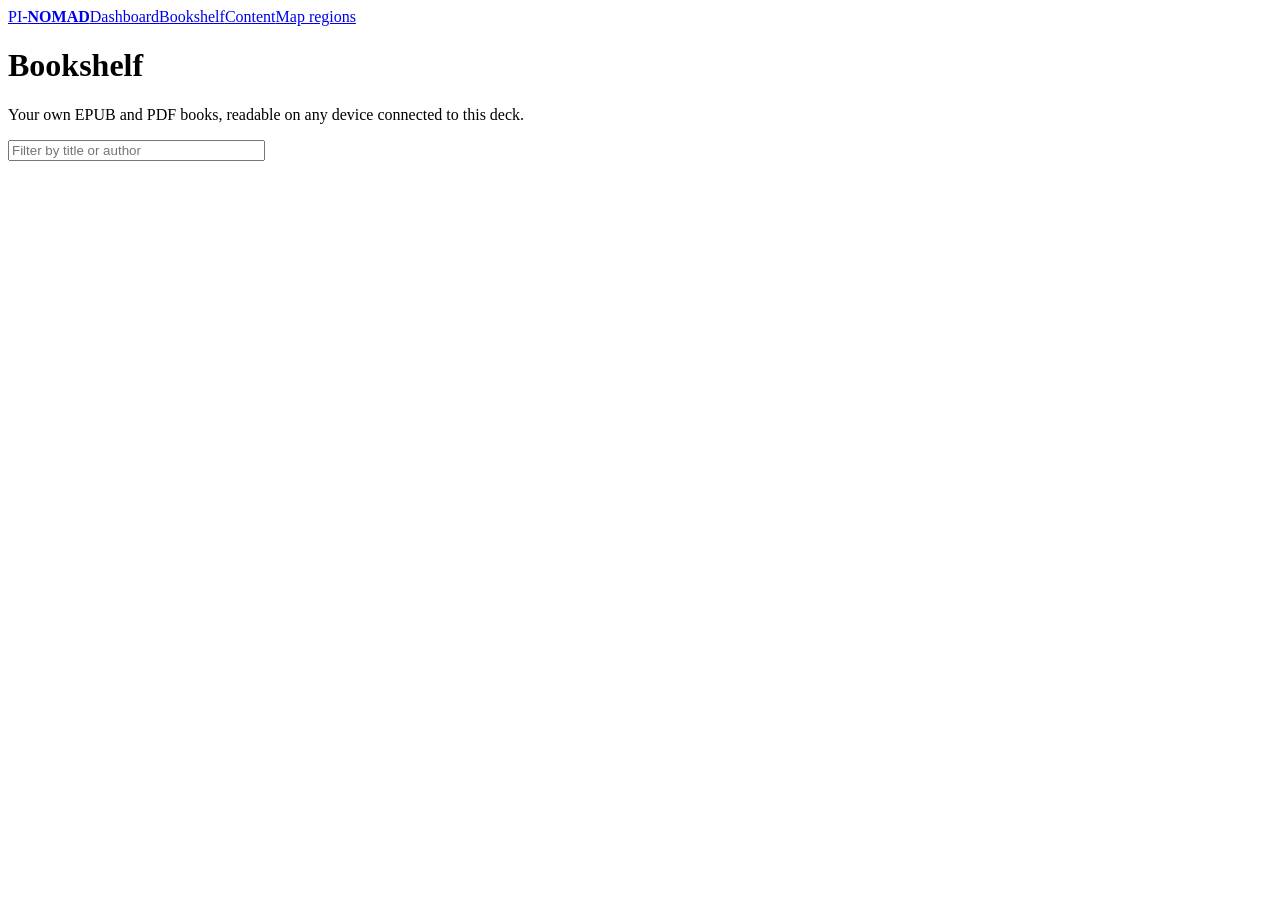
==== command-center/static/books/index.html @ 8ac101cd "Initial Pi-NOMAD: command center, ZIM manager, Protomaps maps, bookshelf Offline-first knowledge ser" ====
<!DOCTYPE html>
<html lang="en"><head><meta charset="utf-8"><meta name="viewport" content="width=device-width, initial-scale=1">
<title>Bookshelf - Pi-NOMAD</title><link rel="stylesheet" href="/style.css">
<style>
  .shelf { display:grid; grid-template-columns:repeat(auto-fill,minmax(150px,1fr)); gap:1.2rem 1rem; }
  a.book { color:inherit; text-decoration:none; display:block; }
  .cover { aspect-ratio:2/3; border-radius:8px; border:1px solid var(--line); background:var(--panel) center/cover no-repeat;
           display:flex; align-items:center; justify-content:center; padding:.7rem; text-align:center; font-size:.85rem; color:var(--mut); overflow:hidden; transition:transform .15s, border-color .15s; }
  a.book:hover .cover { transform:translateY(-3px); border-color:var(--acc); }
  .book b { display:block; margin-top:.5rem; font-size:.88rem; font-weight:500; line-height:1.3;
            display:-webkit-box; -webkit-line-clamp:2; -webkit-box-orient:vertical; overflow:hidden; }
  .book small { color:var(--mut); font-size:.78rem; }
  .tag { text-transform:uppercase; letter-spacing:.06em; }
</style></head>
<body>
<nav><a class="brand" href="/">PI-<b>NOMAD</b></a><a href="/">Dashboard</a><a class="cur" href="/books/">Bookshelf</a><a href="/zim.html">Content</a><a href="/maps/manage.html">Map regions</a></nav>
<div class="wrap">
  <h1>Bookshelf</h1>
  <p class="sub">Your own EPUB and PDF books, readable on any device connected to this deck.</p>
  <div class="row" style="margin:1rem 0"><input id="q" placeholder="Filter by title or author" size="30"><span class="mut" id="count"></span></div>
  <div class="shelf" id="shelf"></div>
  <div class="panel" id="empty" style="display:none">
    <b>No books yet.</b>
    <p class="mut">Open <a id="files" style="color:var(--acc)" href="#">Files</a>, go into the <b>books</b> folder and upload EPUB or PDF files. Subfolders are fine. A JPG or PNG with the same name as a book is used as its cover.</p>
  </div>
</div>
<script src="/shared.js"></script>
<script>
const enc = p => p.split("/").map(encodeURIComponent).join("/");
let all = [];
function draw() {
  const q = $("q").value.trim().toLowerCase();
  const list = all.filter(b => !q || (b.title + " " + b.author).toLowerCase().includes(q));
  $("count").textContent = all.length ? `${list.length} of ${all.length} books` : "";
  $("shelf").innerHTML = list.map(b => {
    const href = b.type === "pdf" ? "/books-data/" + enc(b.file) : "/books/read.html?book=" + encodeURIComponent(b.file);
    const bg = b.cover ? ` style="background-image:url('/api/books/cover?file=${encodeURIComponent(b.file).replace(/'/g, "%27")}')"` : "";
    return `<a class="book" href="${esc(href)}"${b.type === "pdf" ? ' target="_blank" rel="noopener"' : ""}>
      <div class="cover"${bg}>${b.cover ? "" : esc(b.title)}</div>
      <b>${esc(b.title)}</b><small>${b.author ? esc(b.author) + " · " : ""}<span class="tag">${b.type}</span> · ${fmt(b.size)}${b.broken ? ' · <span class="err">damaged</span>' : ""}</small></a>`;
  }).join("");
}
(async () => {
  $("files").href = `http://${location.hostname}:8083/files/books/`;
  try { all = await api("/api/books"); } catch (e) { all = []; }
  $("empty").style.display = all.length ? "none" : "block";
  $("q").oninput = draw; draw();
})();
</script>
</body></html>
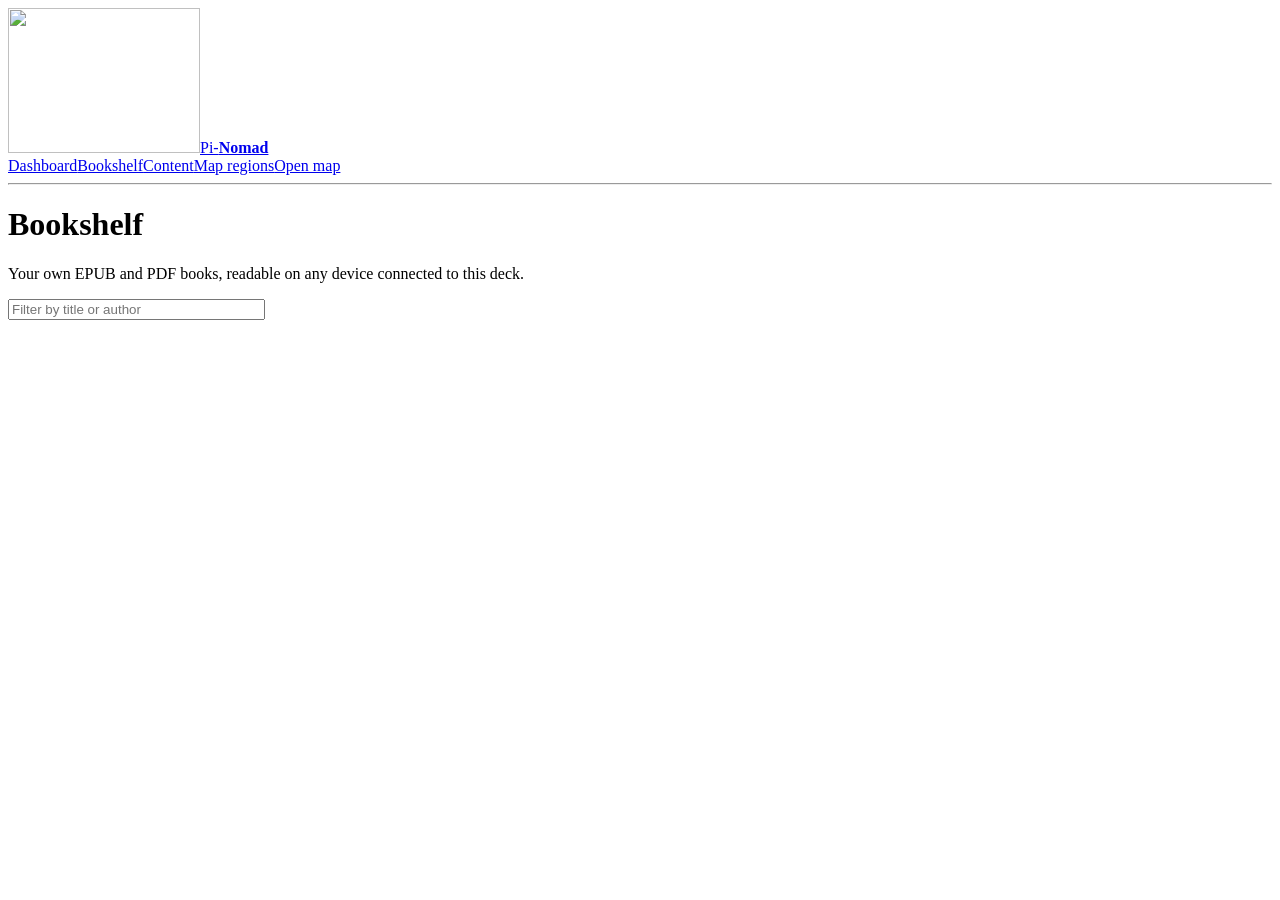
==== commit d0dca656: "Combine the Pi-tested fixes and redesign with the bookshelf, system panel and admin PIN The bookshel" ====
--- a/command-center/static/books/index.html
+++ b/command-center/static/books/index.html
@@ -1,27 +1,32 @@
 <!DOCTYPE html>
 <html lang="en"><head><meta charset="utf-8"><meta name="viewport" content="width=device-width, initial-scale=1">
-<title>Bookshelf - Pi-NOMAD</title><link rel="stylesheet" href="/style.css">
+<title>Bookshelf - Pi-Nomad</title><meta name="theme-color" content="#141c2d">
+<link rel="icon" type="image/png" href="/img/favicon.png"><link rel="apple-touch-icon" href="/img/apple-touch-icon.png"><link rel="stylesheet" href="/style.css">
 <style>
   .shelf { display:grid; grid-template-columns:repeat(auto-fill,minmax(150px,1fr)); gap:1.2rem 1rem; }
   a.book { color:inherit; text-decoration:none; display:block; }
-  .cover { aspect-ratio:2/3; border-radius:8px; border:1px solid var(--line); background:var(--panel) center/cover no-repeat;
+  .cover { aspect-ratio:2/3; border-radius:10px; border:1px solid var(--line); background:var(--panel) center/cover no-repeat;
            display:flex; align-items:center; justify-content:center; padding:.7rem; text-align:center; font-size:.85rem; color:var(--mut); overflow:hidden; transition:transform .15s, border-color .15s; }
-  a.book:hover .cover { transform:translateY(-3px); border-color:var(--acc); }
+  a.book:hover .cover { transform:translateY(-3px); border-color:var(--rust); }
   .book b { display:block; margin-top:.5rem; font-size:.88rem; font-weight:500; line-height:1.3;
             display:-webkit-box; -webkit-line-clamp:2; -webkit-box-orient:vertical; overflow:hidden; }
   .book small { color:var(--mut); font-size:.78rem; }
   .tag { text-transform:uppercase; letter-spacing:.06em; }
 </style></head>
 <body>
-<nav><a class="brand" href="/">PI-<b>NOMAD</b></a><a href="/">Dashboard</a><a class="cur" href="/books/">Bookshelf</a><a href="/zim.html">Content</a><a href="/maps/manage.html">Map regions</a></nav>
+<nav class="top"><a class="brand" href="/"><img src="/img/mark.png" alt="" width="192" height="145"><span>Pi-<b>Nomad</b></span></a>
+  <div class="links"><a href="/">Dashboard</a><a aria-current="page" href="/books/">Bookshelf</a><a href="/zim.html">Content</a><a href="/maps/manage.html">Map regions</a><a href="/maps/">Open map</a></div></nav>
+<hr class="bar-line">
 <div class="wrap">
-  <h1>Bookshelf</h1>
-  <p class="sub">Your own EPUB and PDF books, readable on any device connected to this deck.</p>
+  <div class="page-head">
+    <h1>Bookshelf</h1>
+    <p class="sub">Your own EPUB and PDF books, readable on any device connected to this deck.</p>
+  </div>
   <div class="row" style="margin:1rem 0"><input id="q" placeholder="Filter by title or author" size="30"><span class="mut" id="count"></span></div>
   <div class="shelf" id="shelf"></div>
   <div class="panel" id="empty" style="display:none">
     <b>No books yet.</b>
-    <p class="mut">Open <a id="files" style="color:var(--acc)" href="#">Files</a>, go into the <b>books</b> folder and upload EPUB or PDF files. Subfolders are fine. A JPG or PNG with the same name as a book is used as its cover.</p>
+    <p class="mut">Open <a id="files" href="#">Files</a>, go into the <b>books</b> folder and upload EPUB or PDF files. Subfolders are fine. A JPG or PNG with the same name as a book is used as its cover.</p>
   </div>
 </div>
 <script src="/shared.js"></script>
@@ -41,7 +46,7 @@
   }).join("");
 }
 (async () => {
-  $("files").href = `http://${location.hostname}:8083/files/books/`;
+  $("files").href = `http://${location.hostname}:8083/books/`;
   try { all = await api("/api/books"); } catch (e) { all = []; }
   $("empty").style.display = all.length ? "none" : "block";
   $("q").oninput = draw; draw();
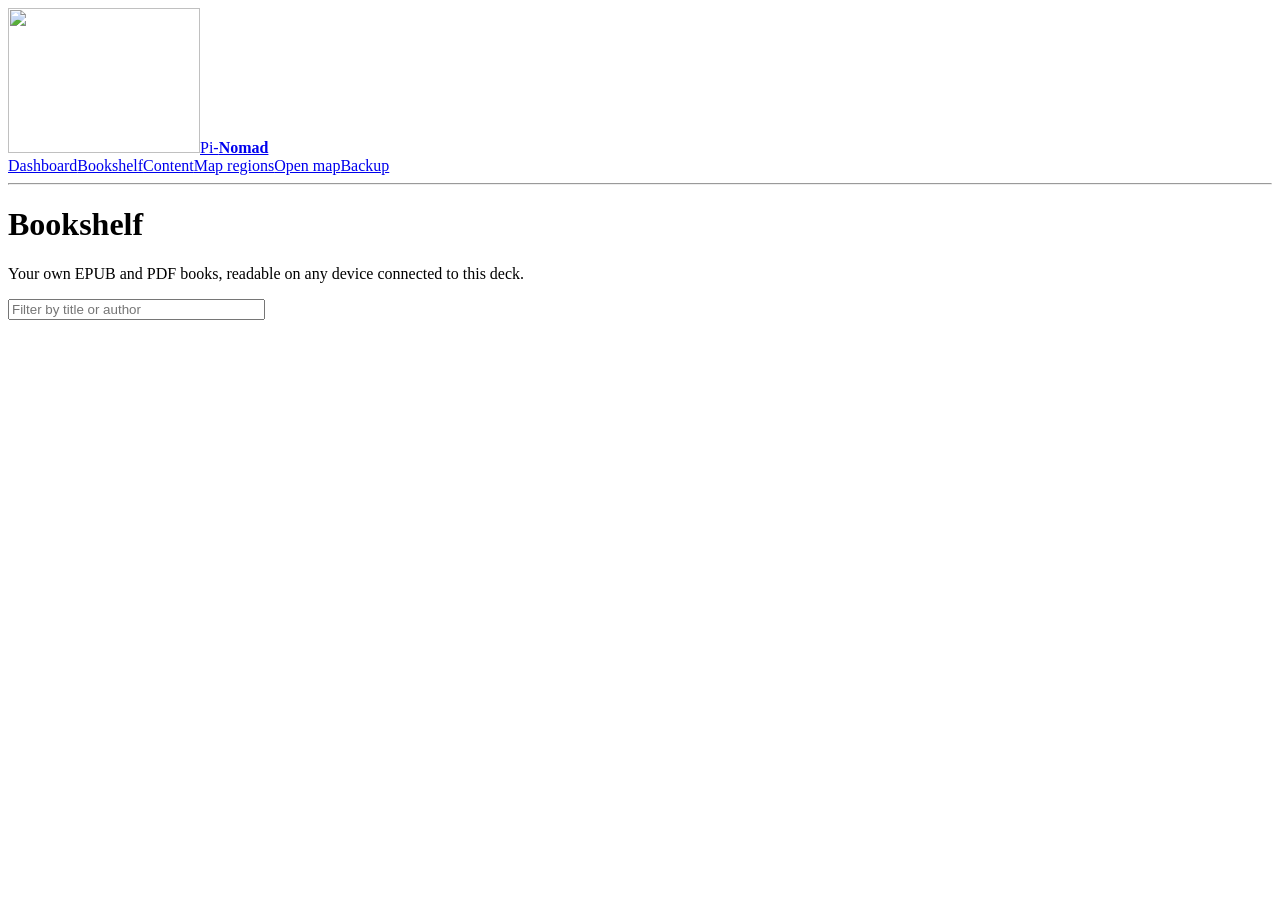
==== commit fa7ef264: "Add Backup: copy notes and books to a USB drive, or download the notes as a zip - Backup page lists " ====
--- a/command-center/static/books/index.html
+++ b/command-center/static/books/index.html
@@ -15,7 +15,7 @@
 </style></head>
 <body>
 <nav class="top"><a class="brand" href="/"><img src="/img/mark.png" alt="" width="192" height="145"><span>Pi-<b>Nomad</b></span></a>
-  <div class="links"><a href="/">Dashboard</a><a aria-current="page" href="/books/">Bookshelf</a><a href="/zim.html">Content</a><a href="/maps/manage.html">Map regions</a><a href="/maps/">Open map</a></div></nav>
+  <div class="links"><a href="/">Dashboard</a><a aria-current="page" href="/books/">Bookshelf</a><a href="/zim.html">Content</a><a href="/maps/manage.html">Map regions</a><a href="/maps/">Open map</a><a href="/backup.html">Backup</a></div></nav>
 <hr class="bar-line">
 <div class="wrap">
   <div class="page-head">
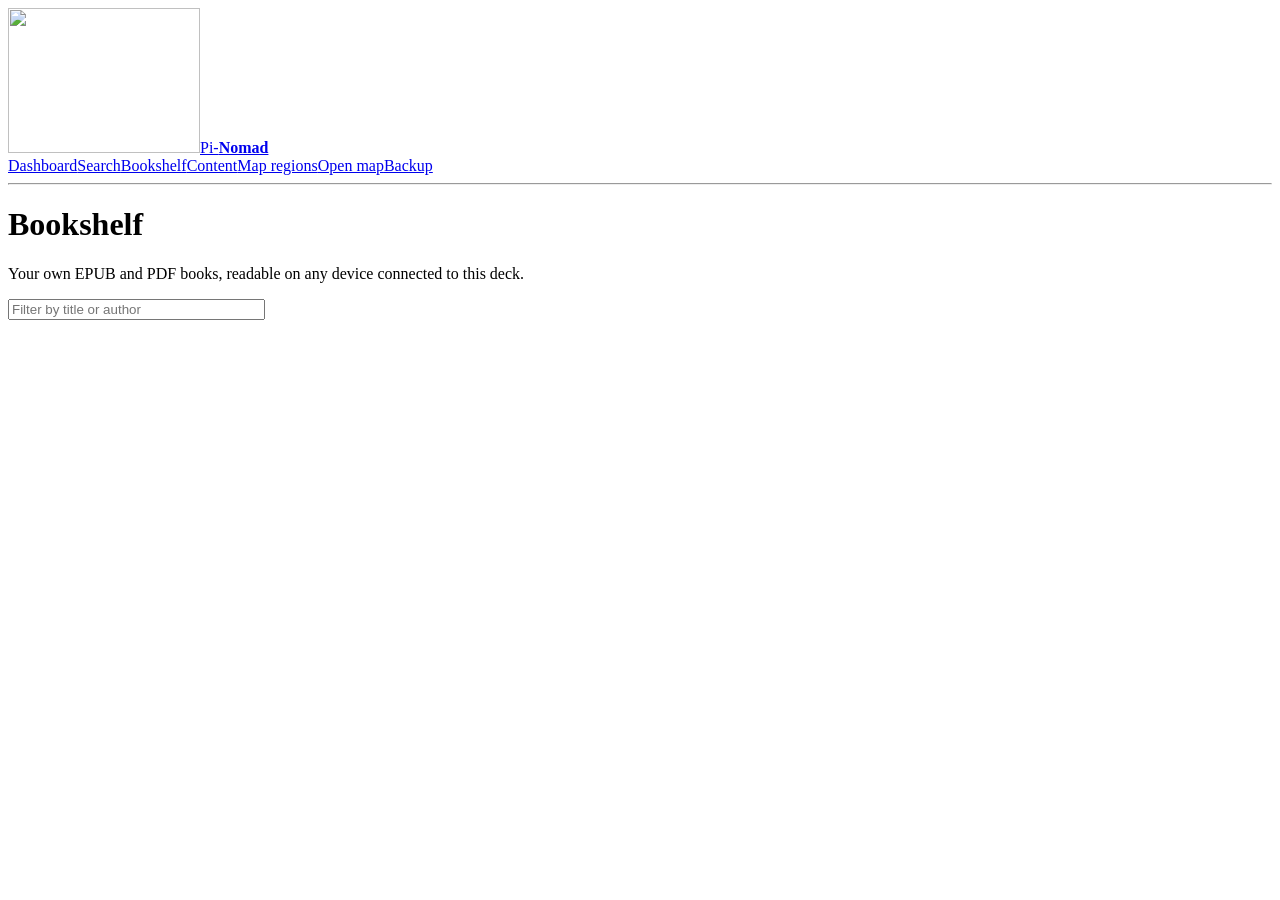
==== commit 51a80258: "Add Search: one box for every library, your notes and your books - /api/search asks kiwix-serve's mu" ====
--- a/command-center/static/books/index.html
+++ b/command-center/static/books/index.html
@@ -15,7 +15,7 @@
 </style></head>
 <body>
 <nav class="top"><a class="brand" href="/"><img src="/img/mark.png" alt="" width="192" height="145"><span>Pi-<b>Nomad</b></span></a>
-  <div class="links"><a href="/">Dashboard</a><a aria-current="page" href="/books/">Bookshelf</a><a href="/zim.html">Content</a><a href="/maps/manage.html">Map regions</a><a href="/maps/">Open map</a><a href="/backup.html">Backup</a></div></nav>
+  <div class="links"><a href="/">Dashboard</a><a href="/search.html">Search</a><a aria-current="page" href="/books/">Bookshelf</a><a href="/zim.html">Content</a><a href="/maps/manage.html">Map regions</a><a href="/maps/">Open map</a><a href="/backup.html">Backup</a></div></nav>
 <hr class="bar-line">
 <div class="wrap">
   <div class="page-head">
